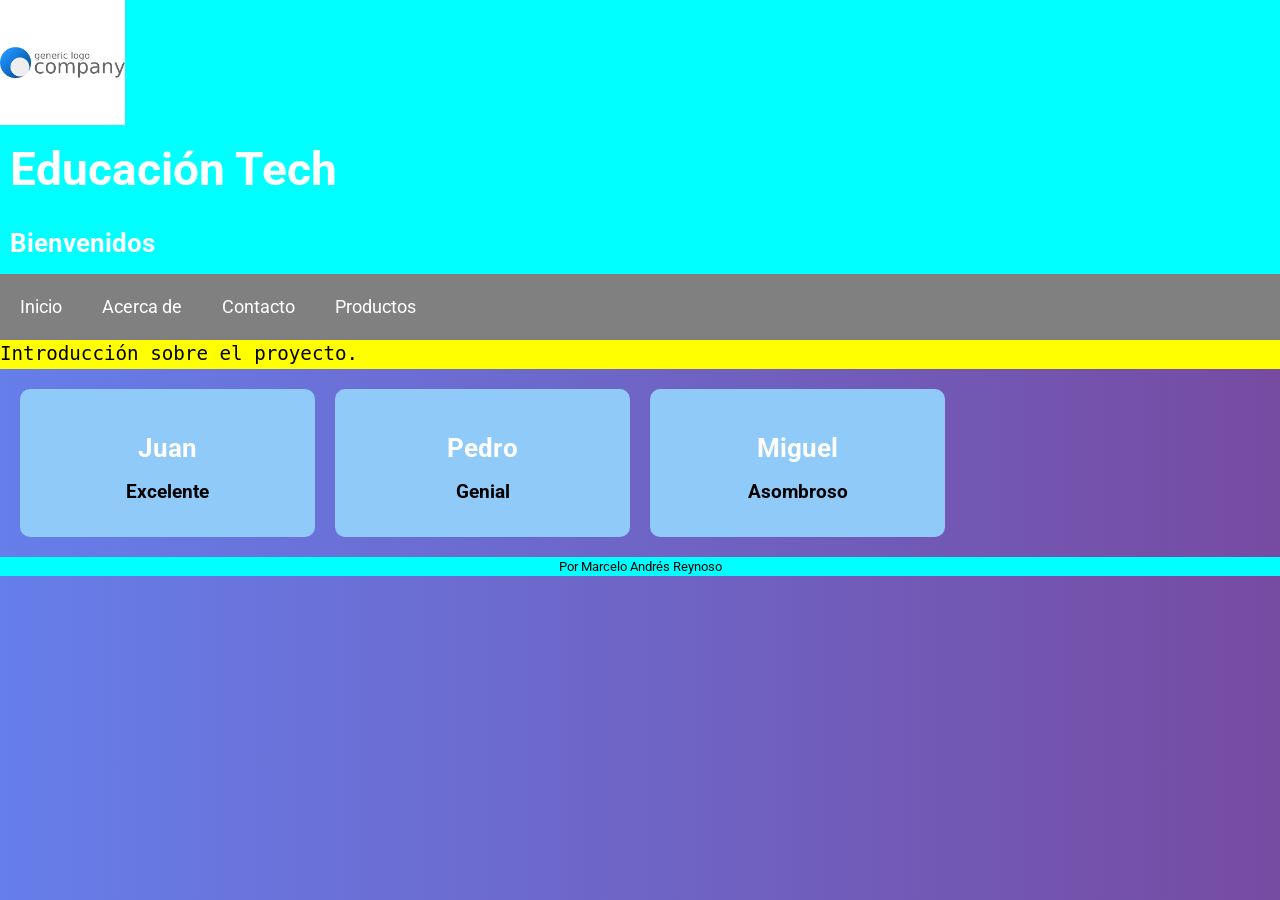
==== index.html @ 0d85f81e "Inicio del proyecto con estructura HTML y estilos básicos" ====
<html lang="es">

<head>
    <meta charset="UTF-8">
    <meta name="viewport" content="width=device-width, initial-scale=1.0">
    <link rel="stylesheet" href="./styles.css">
    <link href="https://fonts.googleapis.com/css2?family=Roboto:wght@400;700&
display="swap" rel="stylesheet">
    <title>Pre-entrega 6</title>

</head>

<body>
    <header>
        <img src="./logo.png" alt="Logo del sitio web" height="125px">
        <h1>Educación Tech</h1>
        <h2>Bienvenidos</h2>
    </header>

    <nav class="nav-menu">
        <ul>
            <li><a href="./index.html">Inicio</a> </li> 
            <li><a href="./pages/about.html">Acerca de</a> </li>
            <li><a href="./pages/contacto.html">Contacto</a> </li>
            <li><a href="./pages/productos.html">Productos</a> </li>
        </ul>
    </nav>

    <main>
        <p class="highlight"">Introducción sobre el proyecto.</p>
        <section class="reseñas"">
            <section class="card"">
                <h2>Juan</h2>
                <p>Excelente</p>
            </section>
            
            <section class="card"">
                <h2>Pedro</h2>
                <p>Genial</p>
            </section>
            
            <section class="card"">
                <h2>Miguel</h2>
                <p>Asombroso</p>
            </section>
        </section>
    </main>
    <footer>
        <p>Por Marcelo Andrés Reynoso</p>
    </footer>
</body>
</html>
---- styles.css ----
* {
    margin: 0;
    padding: 0;
    box-sizing: border-box;
}

body {
  line-height: 1.5;
  font-family: 'Roboto', sans-serif;
  font-size: 1.1rem;
  background: linear-gradient(to right, #667eea, #764ba2);
  color: white;
}

h1,h2 {
    padding: 10px;
}


h1 {
    font-size: 46px;
    color: white;
}

header {
    background-color: cyan;
    font-family: 'Roboto', sans-serif;
}

footer {
    background-color: cyan;
    font-family: 'Roboto', sans-serif;
}

p {
    color: black;
    font-size: 1.2rem;
}

footer p {
    font-size: 0.8rem;
    text-align: center;
}


a {
    text-decoration: none;
    color: white;
}

.nav-menu ul {
    list-style: none;
    margin: 0;
    padding: 0;
    display: flex;
    background-color: gray;
}

.nav-menu li {
    margin: 10;
    padding: 10;
}

.highlight {
    font-family: monospace;
    background-color: yellow;
}

# main-title {
    font-size: 24px;
    color: green;
}

main p {
    font-family: 'Roboto', sans-serif;
}

button {
      font-family: serif;
      background-color: #04AA6D;
      border: none;
      color: white;
      padding: 15px 32px;
      text-align: center;
      text-decoration: none;
      display: inline-block;
      font-size: 16px;
      margin: 4px 2px;
      cursor: pointer;
      border-radius: 12px;
}

input, textarea {
    width: 100%;

}

label {
    margin-bottom: 10px; 
}

form {
    padding: 10px;
}

.container {
     display: flex;
     flex-direction: row;
     flex-wrap: wrap;
     justify-content: space-between;
     align-items: center;
}

.item {
     flex: 1 1 200px;
     margin: 10px;
     background-color: #2196F3;
     color: white;
     padding: 20px;
}

.reseñas {
    display: grid;
    grid-template-columns: repeat(4, 1fr);
    gap: 20px;
    padding: 20px;
}

.card {
    background-color: #90caf9;
    padding: 30px;
    text-align: center;
    border-radius: 10px;
    box-shadow: 5px;
    font-weight: bold;
}

@media (max-width: 768px) {
    .reseñas {
        grid-template-columns: 1fr;
    }
}
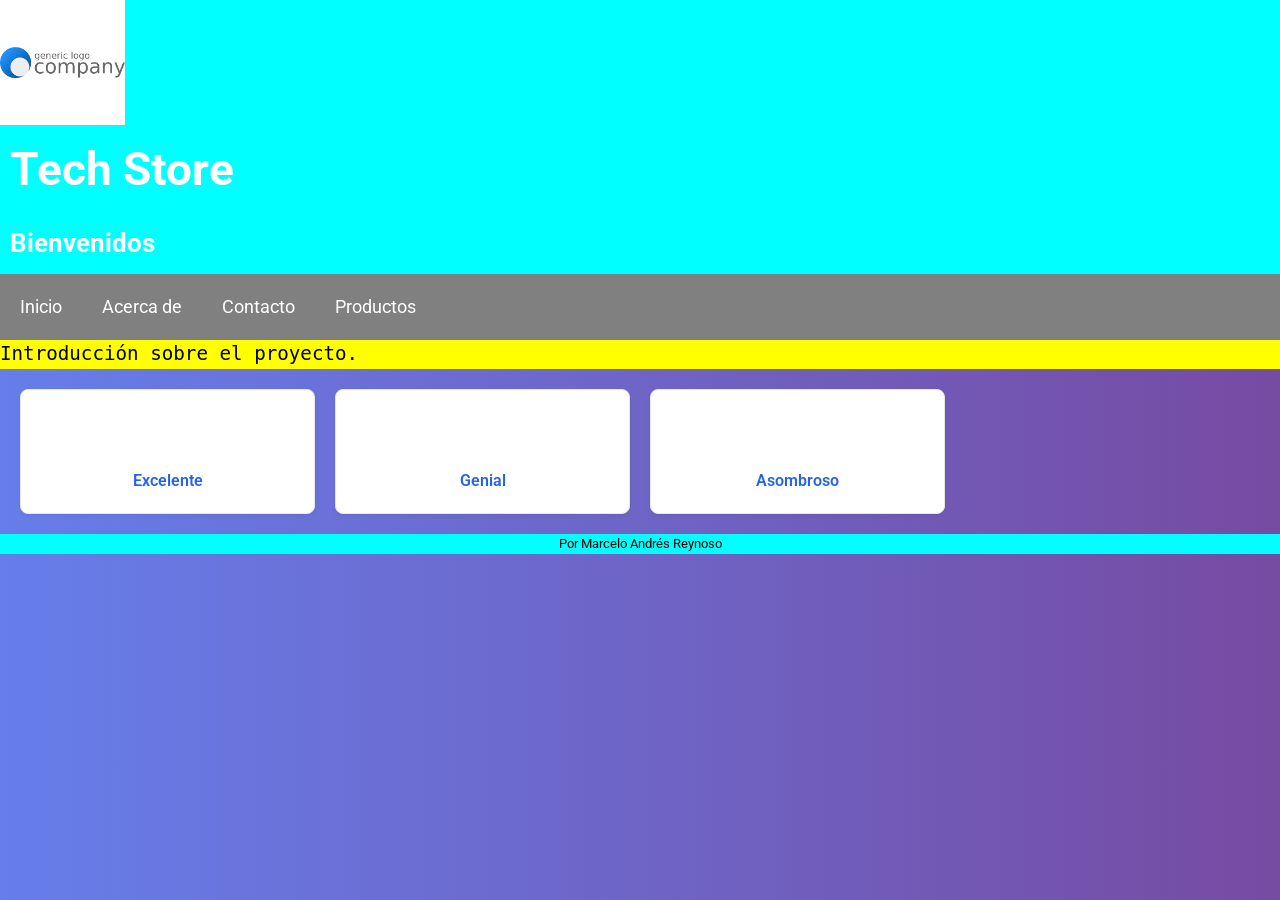
==== commit 8854f30d: "Mostrar la lista de productos en la página" ====
--- a/index.html
+++ b/index.html
@@ -13,7 +13,7 @@
 <body>
     <header>
         <img src="./logo.png" alt="Logo del sitio web" height="125px">
-        <h1>Educación Tech</h1>
+        <h1>Tech Store</h1>
         <h2>Bienvenidos</h2>
     </header>
 
--- a/styles.css
+++ b/styles.css
@@ -140,3 +140,31 @@
         grid-template-columns: 1fr;
     }
 }
+
+#contenedor-productos {
+  max-width: 1000px;
+  margin: 0 auto;
+  display: grid;
+  grid-template-columns: repeat(auto-fit, minmax(220px, 1fr));
+  gap: 1.25rem;
+}
+
+.card {
+  background-color: #ffffff;
+  border: 1px solid #e5e7eb;
+  border-radius: 8px;
+  padding: 1.25rem;
+  box-shadow: 0 2px 4px rgba(0, 0, 0, 0.05);
+}
+
+.card h3 {
+  font-size: 1.1rem;
+  margin-bottom: 0.5rem;
+  color: #111827;
+}
+
+.card p {
+  font-size: 1rem;
+  font-weight: 600;
+  color: #2563eb;
+}
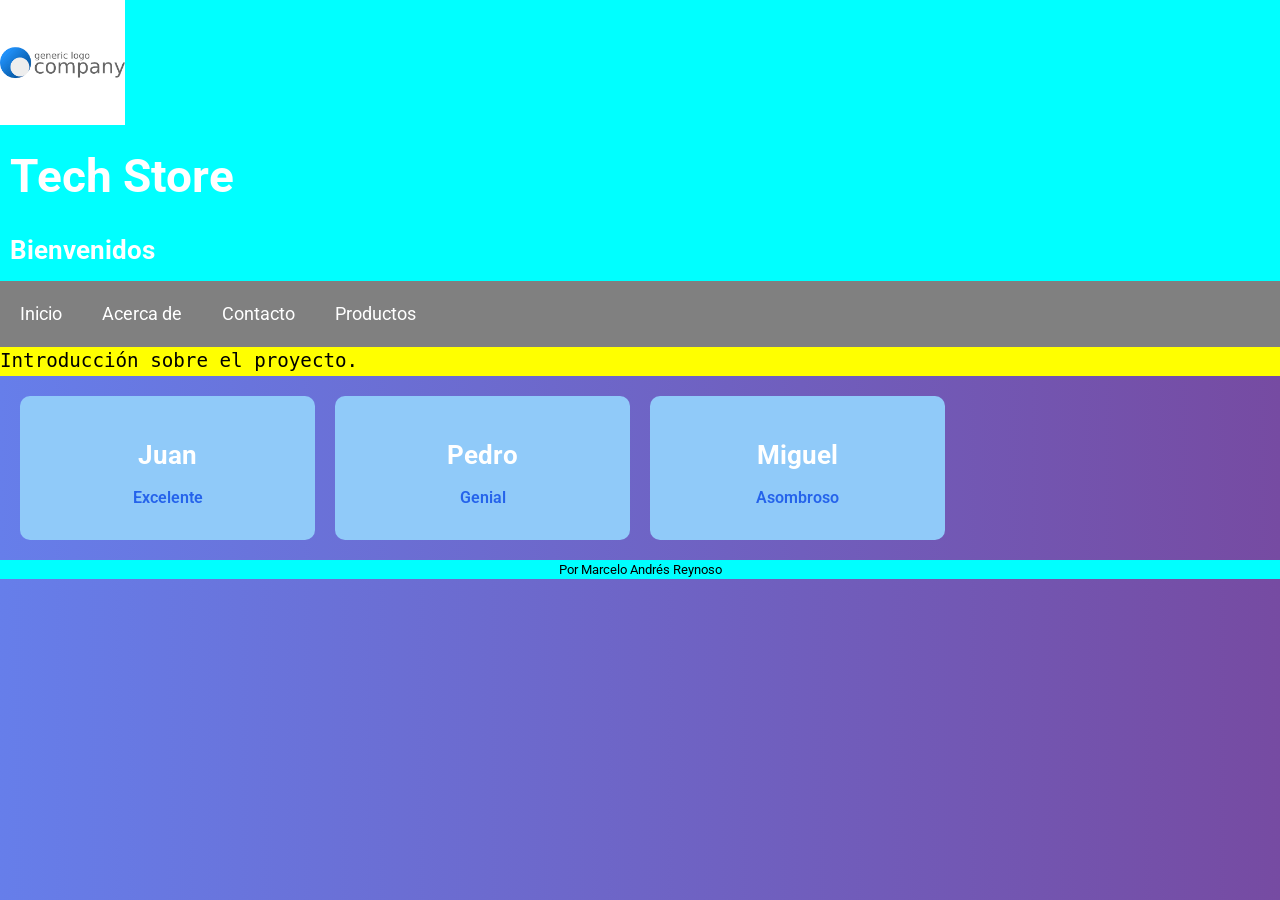
==== commit 1dc09db8: "Corrección de errores de sintaxis" ====
--- a/index.html
+++ b/index.html
@@ -1,11 +1,11 @@
+<!DOCTYPE html>
 <html lang="es">
 
 <head>
     <meta charset="UTF-8">
     <meta name="viewport" content="width=device-width, initial-scale=1.0">
     <link rel="stylesheet" href="./styles.css">
-    <link href="https://fonts.googleapis.com/css2?family=Roboto:wght@400;700&
-display="swap" rel="stylesheet">
+    <link href="https://fonts.googleapis.com/css2?family=Roboto:wght@400;700&display="swap" rel="stylesheet">
     <title>Pre-entrega 6</title>
 
 </head>
@@ -27,9 +27,9 @@
     </nav>
 
     <main>
-        <p class="highlight"">Introducción sobre el proyecto.</p>
-        <section class="reseñas"">
-            <section class="card"">
+        <p class="highlight">Introducción sobre el proyecto.</p>
+        <section class="reseñas">
+            <section class="card">
                 <h2>Juan</h2>
                 <p>Excelente</p>
             </section>
--- a/styles.css
+++ b/styles.css
@@ -57,8 +57,8 @@
 }
 
 .nav-menu li {
-    margin: 10;
-    padding: 10;
+    margin: 10px;
+    padding: 10px;
 }
 
 .highlight {
@@ -66,7 +66,7 @@
     background-color: yellow;
 }
 
-# main-title {
+#main-title {
     font-size: 24px;
     color: green;
 }
@@ -149,14 +149,6 @@
   gap: 1.25rem;
 }
 
-.card {
-  background-color: #ffffff;
-  border: 1px solid #e5e7eb;
-  border-radius: 8px;
-  padding: 1.25rem;
-  box-shadow: 0 2px 4px rgba(0, 0, 0, 0.05);
-}
-
 .card h3 {
   font-size: 1.1rem;
   margin-bottom: 0.5rem;
@@ -168,3 +160,31 @@
   font-weight: 600;
   color: #2563eb;
 }
+
+.card .precio-producto {
+  font-size: 1rem;
+  font-weight: 600;
+  color: #2563eb;
+  margin-bottom: 0.75rem;
+}
+
+.card .btn-descripcion {
+  background-color: #e5e7eb;
+  color: #111827;
+  border: none;
+  border-radius: 6px;
+  padding: 0.4rem 0.75rem;
+  font-size: 0.85rem;
+  cursor: pointer;
+}
+
+.card .btn-descripcion:hover {
+  background-color: #d1d5db;
+}
+
+.card .descripcion-producto {
+  margin-top: 0.75rem;
+  font-size: 0.9rem;
+  line-height: 1.4;
+  color: #4b5563;
+}
